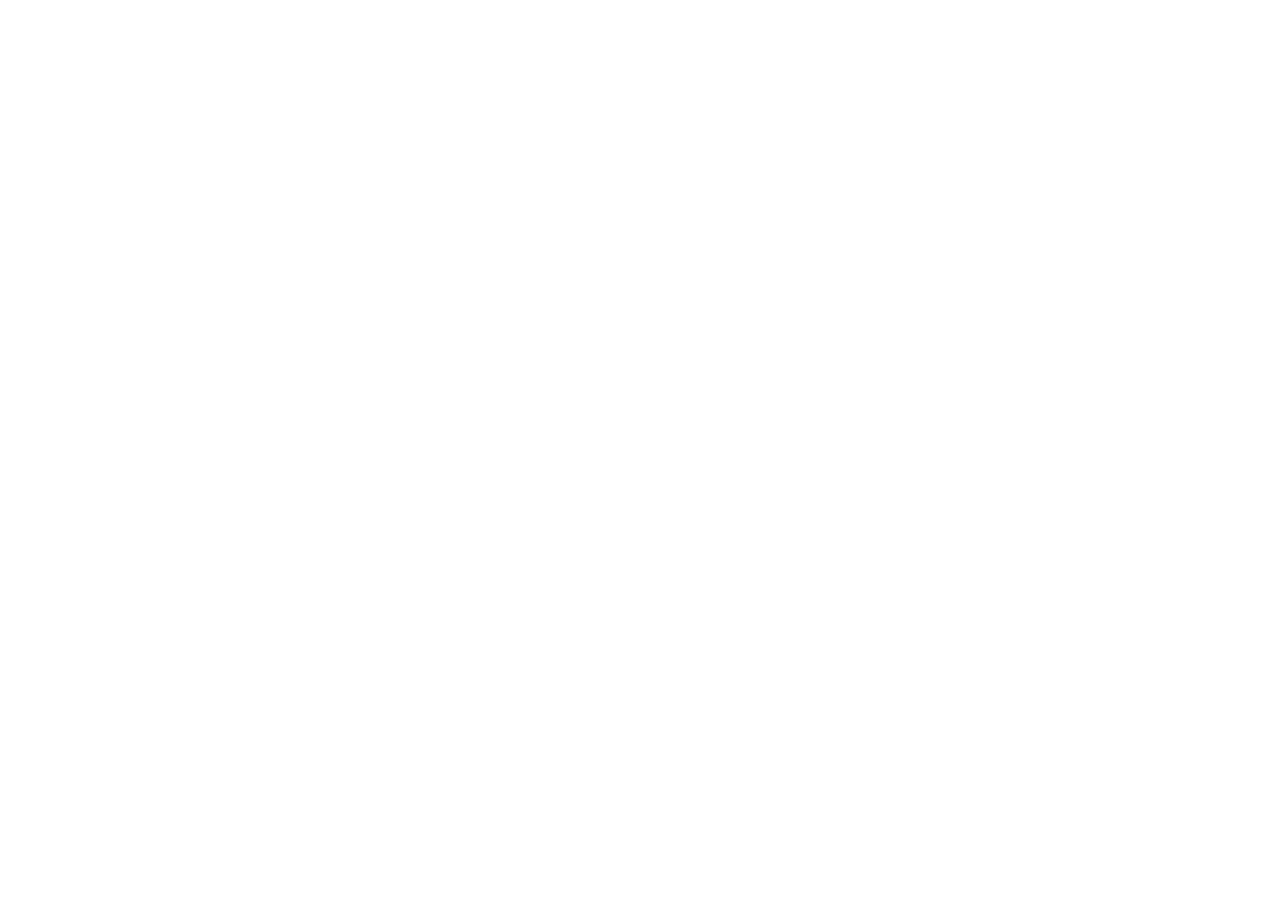
==== contact.html @ 7f772c1c "starting on contact and portfolio pages" ====
<!DOCTYPE html>
<html lang="en-us">

<head>
  <meta charset="UTF-8">
  <title>Contact</title>
  <link rel="stylesheet" type="text/css" href="portfolio.css">

  <!-- <style>
body, div {border: 3px solid black}
</style> -->

</head>
---- portfolio.css ----
.clearfix::after {
    content: "";
    display: block;
    clear: both; 
}

/*header row with Name, About, Contact */
.name {
        float: left;
        background-color: turquoise;
        margin-top: 20px;
        margin-left: 400px;
        color: white;
        height: 60px;
        width: 140px;
        text-align: center;
        position: relative;

}

.about {
      float: right;
      margin-top: 20px;
      margin-right: 20px;

}
.portfolio {
    float: right;
    margin-top: 20px;
    margin-right: 20px;
}
.contact{
    float: right;
    margin-top: 20px;
    margin-right: 200px;
}

/*grey background main content area*/
.background {
    width: 960px;
    height: 400px;
    background-color: gray;
    margin: 0px 150px 0px 150px;
}

/*content area*/
.content-area {
    background-color: white;
    width: 500px;
    height: 300px;
    float: left;
    margin: 50px 0px 40px 230px;
}

footer {
    background-color: darkgray;
    text-align: center;
    border-top: 6px;
    border-style: solid;
    border-color: turquoise transparent transparent transparent;
    height: 40px;

}

/*veritcally align text*/
.vertical-center {
                    margin: 0;
                    position: absolute;
                    top: 50%

}

/*veritcally align text*/
.vertical-bottom {
    margin: 0;
    position: absolute;
    top: 100%

}
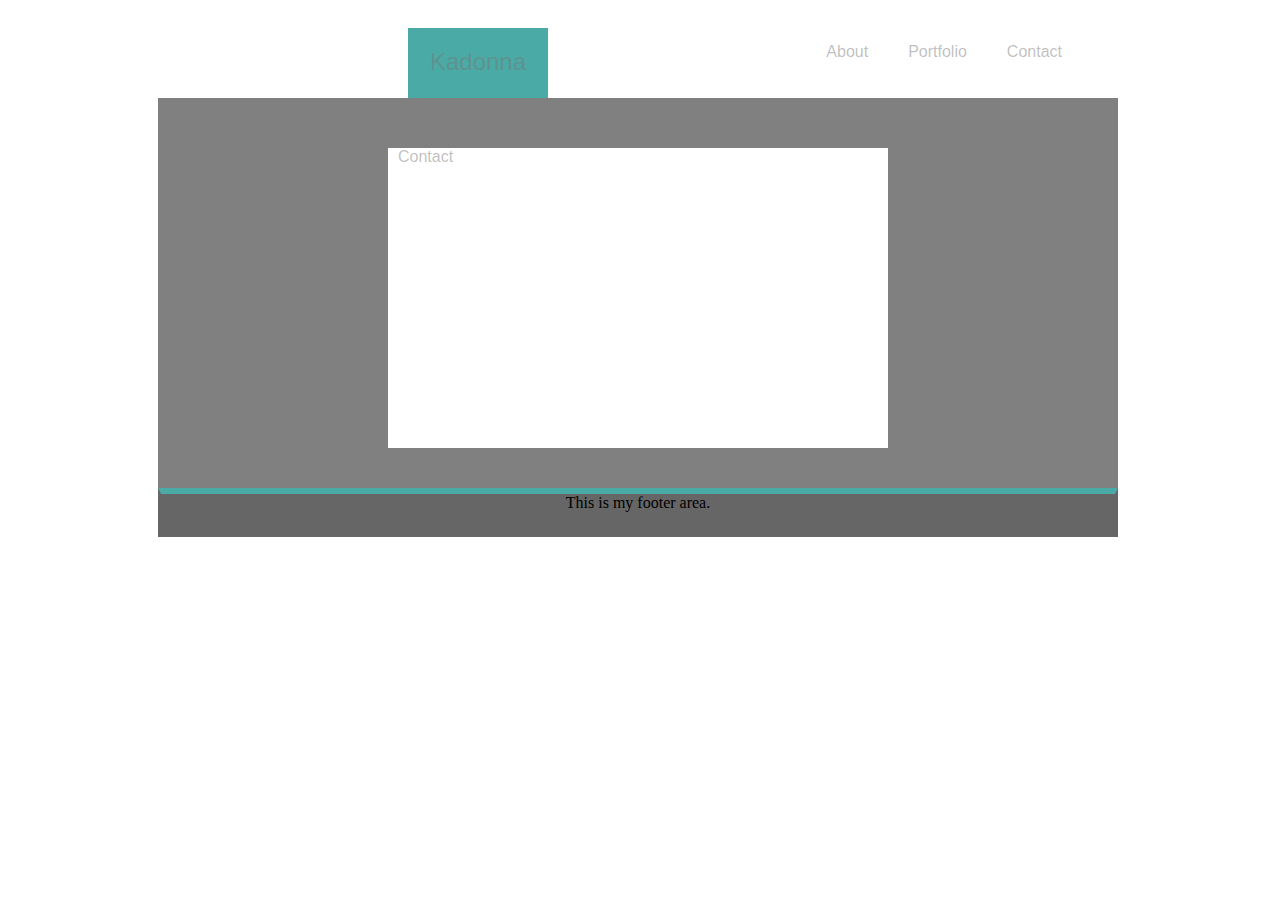
==== commit 24d458d1: "styled home page more to the specs" ====
--- a/contact.html
+++ b/contact.html
@@ -4,10 +4,56 @@
 <head>
   <meta charset="UTF-8">
   <title>Contact</title>
-  <link rel="stylesheet" type="text/css" href="portfolio.css">
+  <link rel="stylesheet" type="text/css" href="assets/css/style.css">
 
   <!-- <style>
 body, div {border: 3px solid black}
 </style> -->
 
-</head>+</head>
+
+<body>
+
+    <div class="name">
+        <div class="veritcal-center">
+            <p>Kadonna</p>
+        </div>
+    </div>
+    
+    <div class="contact">
+            <div class="veritcal-center">
+                    <p>Contact</p>
+                </div>
+    </div>
+    
+    <div class="portfolio">
+            <div class="veritcal-center">
+                    <p>Portfolio</p>
+                </div>
+    </div>
+    
+    <div class="about">
+            <div class="veritcal-center">
+                    <p>About</p>
+                </div>
+    </div>
+    
+    
+    <div class="clearfix"></div>
+    
+    <div class="background"> 
+    
+    <div class="content-area">
+            <p>Contact</p>
+        </div>
+    
+    <div class="clearfix"></div>
+    
+    
+    <footer>This is my footer area.</footer>
+    </div>
+    
+    
+    
+    
+    </body>--- a/assets/css/style.css
+++ b/assets/css/style.css
@@ -0,0 +1,141 @@
+
+.clearfix::after {
+    content: "";
+    display: block;
+    clear: both; 
+}
+
+/*header row with Name, About, Contact */
+.name {
+        float: left;
+        background-color:#4aaaa5;
+        margin-top: 20px;
+        margin-left: 400px;
+        color: white;
+        height: 50px;
+        width: 140px;
+        text-align: center;
+        position: relative;
+        font-size: 18pt;
+        padding-top: 20px;
+        font-family: 'Arial', 'Helvetica Neue', Helvetica, sans-serif;
+
+
+}
+
+.about {
+      float: right;
+      margin-top: 35px;
+      margin-right: 20px;
+     
+}
+.portfolio {
+    float: right;
+    margin-top: 35px;
+    margin-right: 20px;
+}
+.contact{
+    float: right;
+    margin-top: 35px;
+    margin-right: 200px;
+}
+
+/*grey background main content area*/
+.background {
+    width: 960px;
+    height: 400px;
+    margin: 0px 150px 0px 150px;
+    background-image: url("images/dynamic-style-bg.png");
+    background-color: gray;
+    background-size: cover;
+    position: relative;
+
+}
+
+/*content area*/
+.content-area {
+    background-color: #ffffff;
+    width: 500px;
+    height: 300px;
+    float: left;
+    margin: 50px 0px 40px 230px;
+    overflow: auto;
+    border: #dddddd;
+}
+
+h1 {
+    color: #4aaaa5;
+    margin: 20px 10px 20px 20px;
+    font-size: 18pt;
+    font-family: 'Georgia', Times, Times New Roman, serif;
+}
+
+hr { 
+    display: block;
+    margin-top: 0.5em;
+    margin-bottom: 0.5em;
+    margin-left: 10px;
+    margin-right: 10px;
+    border-style: inset;
+    border-width: 1px;
+  } 
+
+  img {
+    margin: 0 10px 10px 10px;
+    max-width: 100%;
+    height: auto;
+    float: left;
+  }
+
+  p {
+      margin: 0px 10px 0px 10px;
+      color: #7777;
+      font-family: 'Arial', 'Helvetica Neue', Helvetica, sans-serif;
+  }
+
+a {
+    font-family: 'Arial', 'Helvetica Neue', Helvetica, sans-serif;
+    margin: 0px 10px 0px 10px;
+    color: #7777;
+    }
+
+a: link {
+    text-decoration: none;
+}
+
+a:hover {
+    color: #000000;
+    background-color: transparent;
+    text-decoration: underline;
+  }
+
+  a:active {
+    color:#c6cbd3;
+    background-color: transparent;
+    text-decoration: underline;
+  }
+
+footer {
+    background-color: #666666;
+    text-align: center;
+    border-top: 6px;
+    border-style: solid;
+    border-color: #4aaaa5 transparent transparent transparent;
+    height: 40px;
+
+}
+
+/*veritcally align text*/
+.vertical-center {
+    margin: 0;
+    position: absolute;
+    top: 50%
+}
+
+/*veritcally align text*/
+.vertical-bottom {
+    margin: 0;
+    position: absolute;
+    top: 100%
+
+}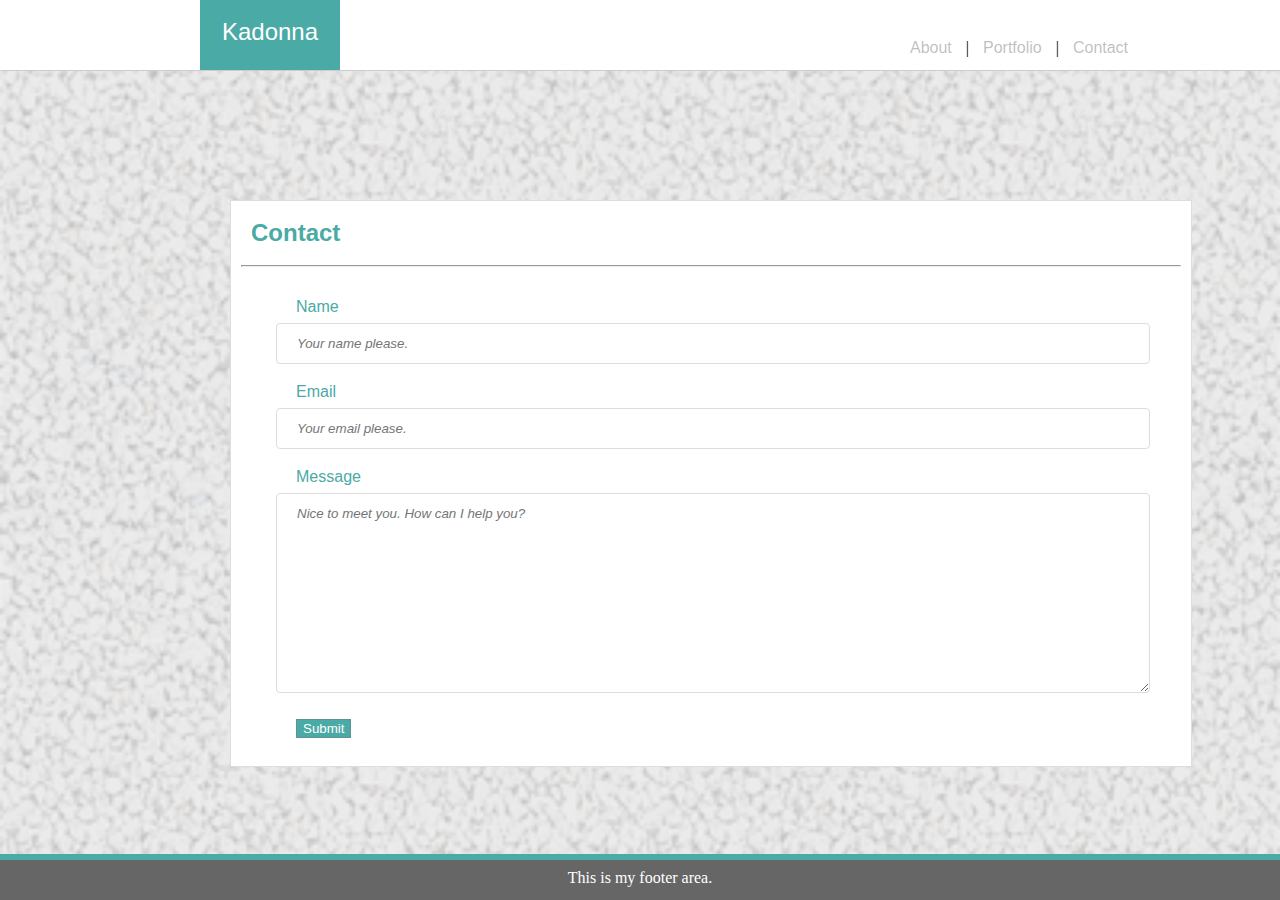
==== commit 37e87d5c: "contact page looking pretty good!" ====
--- a/contact.html
+++ b/contact.html
@@ -3,57 +3,69 @@
 
 <head>
   <meta charset="UTF-8">
-  <title>Contact</title>
+  <title>Kadonna's Contact Information</title>
+  <link rel="stylesheet" type="text/css" href="assets/css/reset.css">
   <link rel="stylesheet" type="text/css" href="assets/css/style.css">
 
-  <!-- <style>
-body, div {border: 3px solid black}
+<!--  <style>
+body, div, a {border: 1px solid black}
 </style> -->
 
+<!--Global page layout starts here-->
 </head>
 
 <body>
+<div class=header>  
 
-    <div class="name">
-        <div class="veritcal-center">
-            <p>Kadonna</p>
+    <div class="name veritcal-center">
+        Kadonna
+    </div>
+
+        <div class="navigation-links">
+            <a href="/about.html/">About</a> |
+            <a href="/portfolio.html/">Portfolio</a> |
+            <a href="/contact.html/">Contact</a>
         </div>
-    </div>
-    
-    <div class="contact">
-            <div class="veritcal-center">
-                    <p>Contact</p>
-                </div>
-    </div>
-    
-    <div class="portfolio">
-            <div class="veritcal-center">
-                    <p>Portfolio</p>
-                </div>
-    </div>
-    
-    <div class="about">
-            <div class="veritcal-center">
-                    <p>About</p>
-                </div>
-    </div>
-    
-    
-    <div class="clearfix"></div>
-    
-    <div class="background"> 
-    
-    <div class="content-area">
-            <p>Contact</p>
-        </div>
-    
-    <div class="clearfix"></div>
-    
-    
-    <footer>This is my footer area.</footer>
-    </div>
-    
-    
-    
-    
-    </body>+</div>
+
+ <div class="clearfix"></div>
+<!--Global page layout ends here-->
+
+
+ <!--Update content area for each page-->
+<div class="content-area">
+        <h1>Contact</h1>
+
+        <hr>
+        
+        <form>
+            <label for="fname">Name</label><br>
+            <input type="text" name="fname" placeholder="Your name please."><br>
+
+            <label for="femail">Email</label><br>
+            <input type="text" name="femail" placeholder="Your email please."><br>
+
+            <label for="message">Message</label><br>
+            <textarea name="message" placeholder="Nice to meet you. How can I help you?"></textarea>
+
+            <!--<label for="fmsg">Message</label><br>
+            <input type="longtext" id="fmsg" name="fmsg" placeholder="Nice to meet you. How can I help you?">-->
+
+            <button type="submit" name="button">Submit</button>
+        </form>
+
+</div>
+
+<!--Global page layout starts here-->
+
+<div class="clearfix"></div>
+
+
+<div class="fixed footer">
+        <div class="footer-text">This is my footer area.</div>
+</div>
+
+<!--Global page layout ends here-->
+
+
+</body>--- a/assets/css/style.css
+++ b/assets/css/style.css
@@ -1,3 +1,4 @@
+
 
 .clearfix::after {
     content: "";
@@ -5,101 +6,116 @@
     clear: both; 
 }
 
+/*background*/
+body {
+    width: 100%;
+    height: auto;
+    background-image: url("../images/gravel_bg.png");
+    background-color: gray;
+    background-size: cover;
+}
+
+
 /*header row with Name, About, Contact */
+.header {
+    background-color: #ffffff;
+    border-bottom: 1px;
+    border-color: #cccccc;
+    border-style: solid;
+    height: 70px;
+    width: 100%;
+    position: fixed;
+    top: 0;
+}
+
+.pull-left {
+    float: left;
+}
+
+.pull-right {
+    float: right;
+}
+
 .name {
         float: left;
         background-color:#4aaaa5;
-        margin-top: 20px;
-        margin-left: 400px;
+        margin: 0px 100px 0px 200px;
         color: white;
         height: 50px;
         width: 140px;
         text-align: center;
-        position: relative;
         font-size: 18pt;
         padding-top: 20px;
-        font-family: 'Arial', 'Helvetica Neue', Helvetica, sans-serif;
-
-
-}
-
+        font-family: Arial, 'Helvetica Neue', Helvetica, sans-serif;
+        line-height: -10;
+}
+
+.navigation-links {
+    display: block;
+    margin: 40px 50px 35px 900px;
+}
+/*
 .about {
-      float: right;
-      margin-top: 35px;
-      margin-right: 20px;
-     
-}
+      float: left;  
+}
+
 .portfolio {
-    float: right;
-    margin-top: 35px;
-    margin-right: 20px;
-}
+    float: left;
+}
+
 .contact{
-    float: right;
-    margin-top: 35px;
-    margin-right: 200px;
-}
-
-/*grey background main content area*/
-.background {
-    width: 960px;
-    height: 400px;
-    margin: 0px 150px 0px 150px;
-    background-image: url("images/dynamic-style-bg.png");
-    background-color: gray;
-    background-size: cover;
-    position: relative;
-
-}
+    float: left;
+} */
 
 /*content area*/
 .content-area {
     background-color: #ffffff;
-    width: 500px;
-    height: 300px;
-    float: left;
-    margin: 50px 0px 40px 230px;
+    border: 1px solid #dddddd;
+    width: 960px;
+    float: left;
+    margin: 200px 0px 40px 230px;
     overflow: auto;
-    border: #dddddd;
+    position: absolute;
 }
 
 h1 {
     color: #4aaaa5;
     margin: 20px 10px 20px 20px;
     font-size: 18pt;
-    font-family: 'Georgia', Times, Times New Roman, serif;
+    font-family: Roboto, sans-serif, Georgia, Times, 'Times New Roman', serif;
+    font-weight: bold;
 }
 
 hr { 
     display: block;
     margin-top: 0.5em;
-    margin-bottom: 0.5em;
+    margin-bottom: 15px;
     margin-left: 10px;
     margin-right: 10px;
     border-style: inset;
     border-width: 1px;
   } 
 
-  img {
-    margin: 0 10px 10px 10px;
+img {
+    margin: 0 15px 15px 25px;
     max-width: 100%;
     height: auto;
     float: left;
   }
 
-  p {
-      margin: 0px 10px 0px 10px;
+p {
+      margin: 0px 20px 10px 20px;
       color: #7777;
-      font-family: 'Arial', 'Helvetica Neue', Helvetica, sans-serif;
+      font-family: Arial, 'Helvetica Neue', Helvetica, sans-serif;
   }
 
 a {
-    font-family: 'Arial', 'Helvetica Neue', Helvetica, sans-serif;
+    font-family: Arial, 'Helvetica Neue', Helvetica, sans-serif;
     margin: 0px 10px 0px 10px;
     color: #7777;
     }
 
-a: link {
+a:link {
     text-decoration: none;
 }
 
@@ -109,33 +125,90 @@
     text-decoration: underline;
   }
 
-  a:active {
+a:active {
     color:#c6cbd3;
     background-color: transparent;
     text-decoration: underline;
   }
 
-footer {
+div.fixed {
+        position: fixed;
+        bottom: 0;
+        width: auto;
+      }
+
+div.footer {
     background-color: #666666;
     text-align: center;
     border-top: 6px;
     border-style: solid;
     border-color: #4aaaa5 transparent transparent transparent;
     height: 40px;
-
-}
-
-/*veritcally align text*/
+    width: 100%;
+    margin: 5px 0px 0px 0px;
+}
+
+div.footer-text {
+    color: white;
+    margin: 10px 0pc 5px 0px;
+}
+
+/*veritcally align text
 .vertical-center {
     margin: 0;
     position: absolute;
     top: 50%
-}
-
-/*veritcally align text*/
+}*/
+
+/*veritcally align text
 .vertical-bottom {
     margin: 0;
     position: absolute;
     top: 100%
 
-}+}*/
+
+/*Content area on Contact page*/
+form { 
+    margin: 20px 20px 20px 20px;
+
+}
+
+label {
+    margin: 8px 25px 0px 45px;   
+    font-family: Arial, 'Helvetica Neue', Helvetica, sans-serif;
+    color: #4aaaa5;
+    padding: 4px 0px 0px 0px;
+    display: inline-block;
+}
+
+input, textarea {
+    width: 95%;
+    padding: 12px 20px;
+    margin: 8px 25px 8px 25px;
+    box-sizing: border-box;
+    border-radius: 4px;
+    border: 1px solid #dddddd;
+  }
+
+textarea {
+    height: 200px;
+    resize: vertical;
+    max-height: 400px;
+  }
+
+input:focus, textarea:focus {
+    background-color: rgb(221, 240, 247);
+  }
+
+::placeholder {
+    font-family: Arial, 'Helvetica Neue', Helvetica, sans-serif;
+    font-style: italic;
+  }
+
+button {
+    background-color: #4aaaa5;
+    color: white;
+    margin: 15px 25px 8px 45px;
+    border: 1px solid #7777;
+}
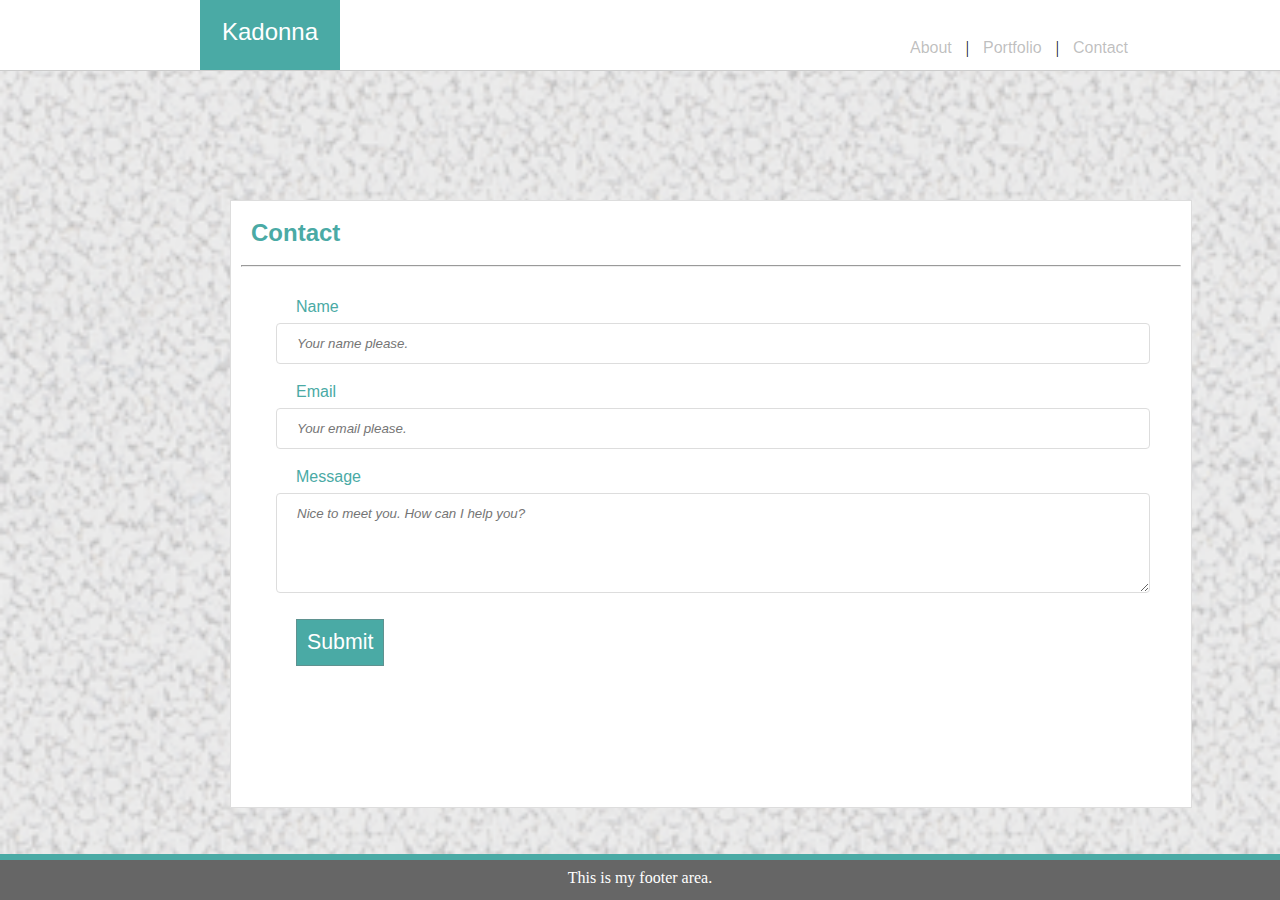
==== commit bc5704e4: "portfolio page laid out and styled!" ====
--- a/contact.html
+++ b/contact.html
@@ -28,16 +28,16 @@
         </div>
 </div>
 
- <div class="clearfix"></div>
-<!--Global page layout ends here-->
+<div class="clearfix"></div>
 
-
- <!--Update content area for each page-->
 <div class="content-area">
         <h1>Contact</h1>
 
         <hr>
-        
+<!--Global page layout ends here-->
+
+<!--Start content for contact page-->
+
         <form>
             <label for="fname">Name</label><br>
             <input type="text" name="fname" placeholder="Your name please."><br>
@@ -47,9 +47,6 @@
 
             <label for="message">Message</label><br>
             <textarea name="message" placeholder="Nice to meet you. How can I help you?"></textarea>
-
-            <!--<label for="fmsg">Message</label><br>
-            <input type="longtext" id="fmsg" name="fmsg" placeholder="Nice to meet you. How can I help you?">-->
 
             <button type="submit" name="button">Submit</button>
         </form>
--- a/assets/css/style.css
+++ b/assets/css/style.css
@@ -26,14 +26,6 @@
     width: 100%;
     position: fixed;
     top: 0;
-}
-
-.pull-left {
-    float: left;
-}
-
-.pull-right {
-    float: right;
 }
 
 .name {
@@ -72,10 +64,13 @@
     background-color: #ffffff;
     border: 1px solid #dddddd;
     width: 960px;
+    height: auto;
+    max-height: 1000px;
     float: left;
     margin: 200px 0px 40px 230px;
     overflow: auto;
     position: absolute;
+    z-index: -1;
 }
 
 h1 {
@@ -150,28 +145,13 @@
 
 div.footer-text {
     color: white;
-    margin: 10px 0pc 5px 0px;
-}
-
-/*veritcally align text
-.vertical-center {
-    margin: 0;
-    position: absolute;
-    top: 50%
-}*/
-
-/*veritcally align text
-.vertical-bottom {
-    margin: 0;
-    position: absolute;
-    top: 100%
-
-}*/
+    margin: 10px 0px 5px 0px;
+}
 
 /*Content area on Contact page*/
 form { 
     margin: 20px 20px 20px 20px;
-
+    height: 500px;
 }
 
 label {
@@ -192,9 +172,9 @@
   }
 
 textarea {
-    height: 200px;
+    height: 100px;
     resize: vertical;
-    max-height: 400px;
+    max-height: 230px;
   }
 
 input:focus, textarea:focus {
@@ -209,6 +189,61 @@
 button {
     background-color: #4aaaa5;
     color: white;
+    font-size: 16pt;
     margin: 15px 25px 8px 45px;
+    padding: 10px 10px 10px 10px;
     border: 1px solid #7777;
-}
+    position: fixed-bottom;
+}
+
+button:hover {
+    color: #000000;
+    background-color: transparent;
+  }
+
+button:active {
+    color:#c6cbd3;
+    background-color: transparent;
+  }
+
+/*Content area for portfolio*/
+
+/*flex layout*/
+.portfolio-contents {
+    margin: 10px 25px 25px 25px;
+   /* display: grid; */
+    grid-template-columns: 1fr 1fr 1fr;
+    grid-gap: 3em;
+    float: left;
+}
+
+    /*display: flex;
+    flex-wrap: wrap;
+    flex-direction: column;
+    justify-content: space-around;*/
+
+.card {
+    margin: 0px 20px 20px 0px;
+    border: 1px solid black;
+    width: 250px;
+    height: 250px;
+    float: left;
+}
+
+.gridimg {
+    margin: 0px 0px 0px 0px;
+    position: relative;
+    }
+
+.grid-label {
+    width: 250px;
+    height: 30px;
+    margin: 180px 0px 10px 0px;
+    padding: 16px 0px 0px 0px;
+    background-color: #4aaaa5;
+    color: white;
+    position: absolute;
+    text-align: center;
+    line-height: -20pt;
+    font-family: Arial, 'Helvetica Neue', Helvetica, sans-serif;
+}